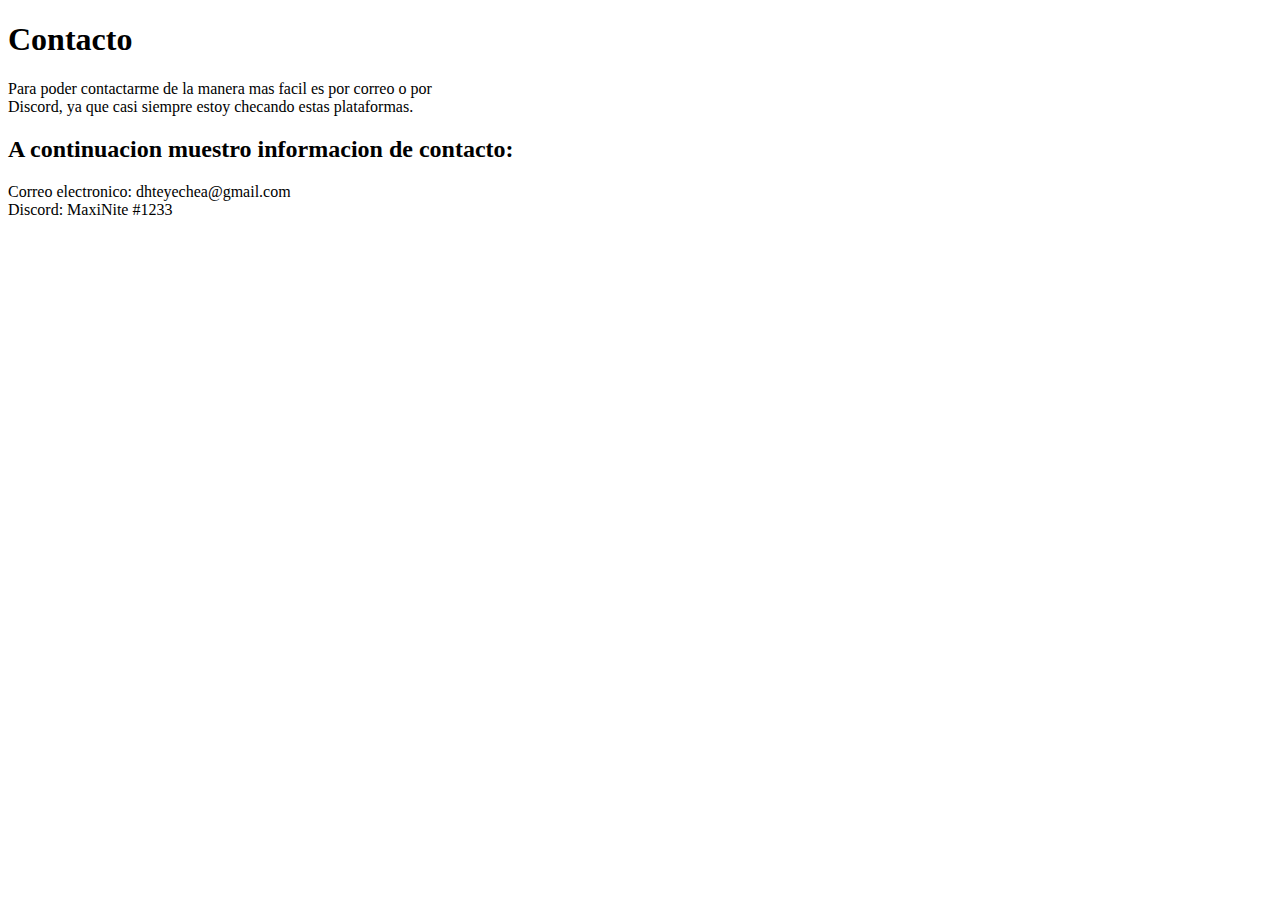
==== contacto.html @ dccf6878 "Se crea index y paginas de interes." ====
<!DOCTYPE html>

<html>

<head>
<title>Contacto</title>
</head>

<body>
	<h1>Contacto</h1>
    <p>
        Para poder contactarme de la manera mas facil es por correo o por <br> 
        Discord, ya que casi siempre estoy checando estas plataformas.
    </p>

    <h2>A continuacion muestro informacion de contacto:</h2>
    <p>
        Correo electronico: dhteyechea@gmail.com <br>
        Discord: MaxiNite #1233
    </p>

</body>

</html>
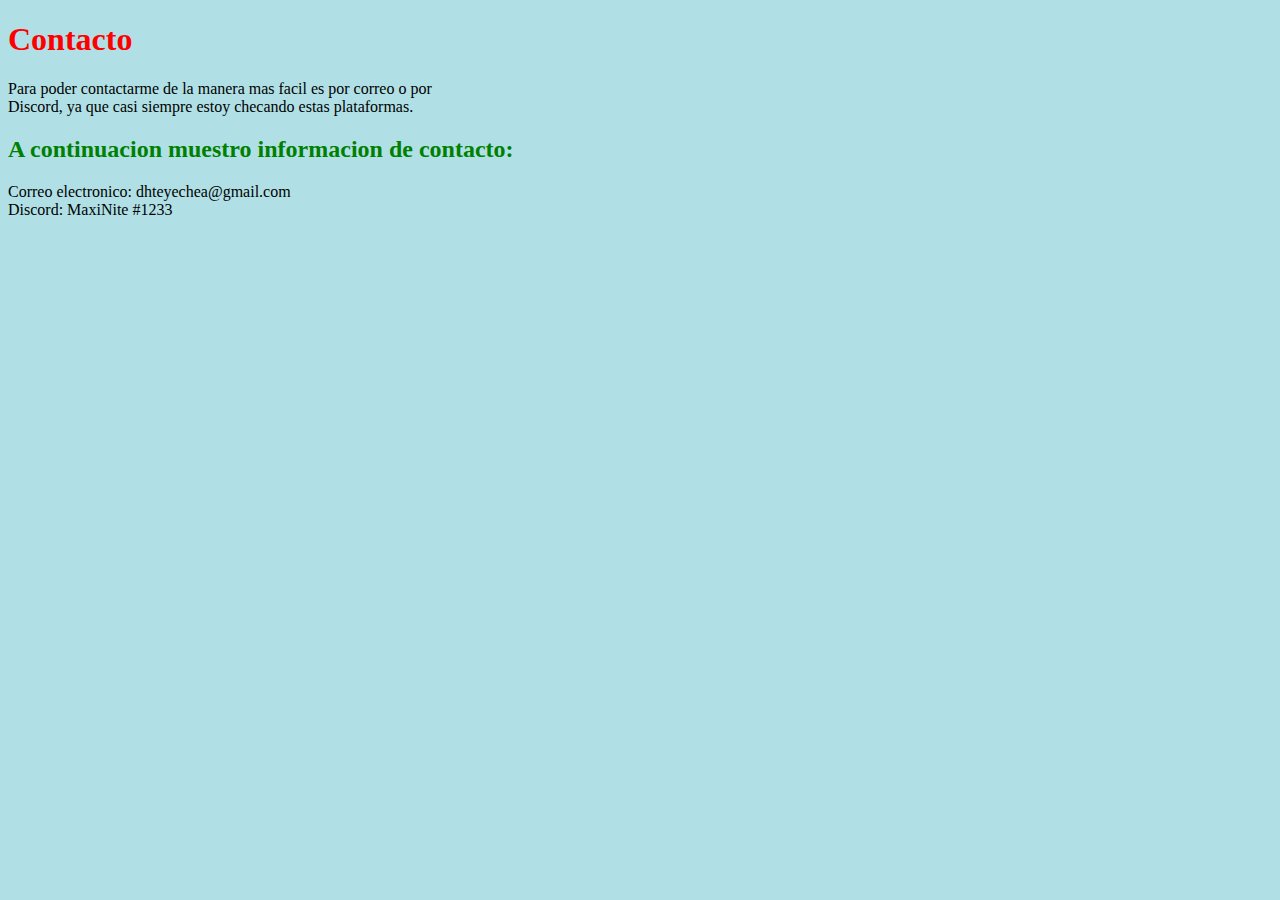
==== commit 702271cb: "Estilos" ====
--- a/contacto.html
+++ b/contacto.html
@@ -4,6 +4,7 @@
 
 <head>
 <title>Contacto</title>
+<link rel="stylesheet" href="styles.css">
 </head>
 
 <body>
--- a/styles.css
+++ b/styles.css
@@ -0,0 +1,9 @@
+body {
+  background-color: powderblue;
+}
+h1 {
+  color: red;
+}
+h2 {
+  color: green;
+}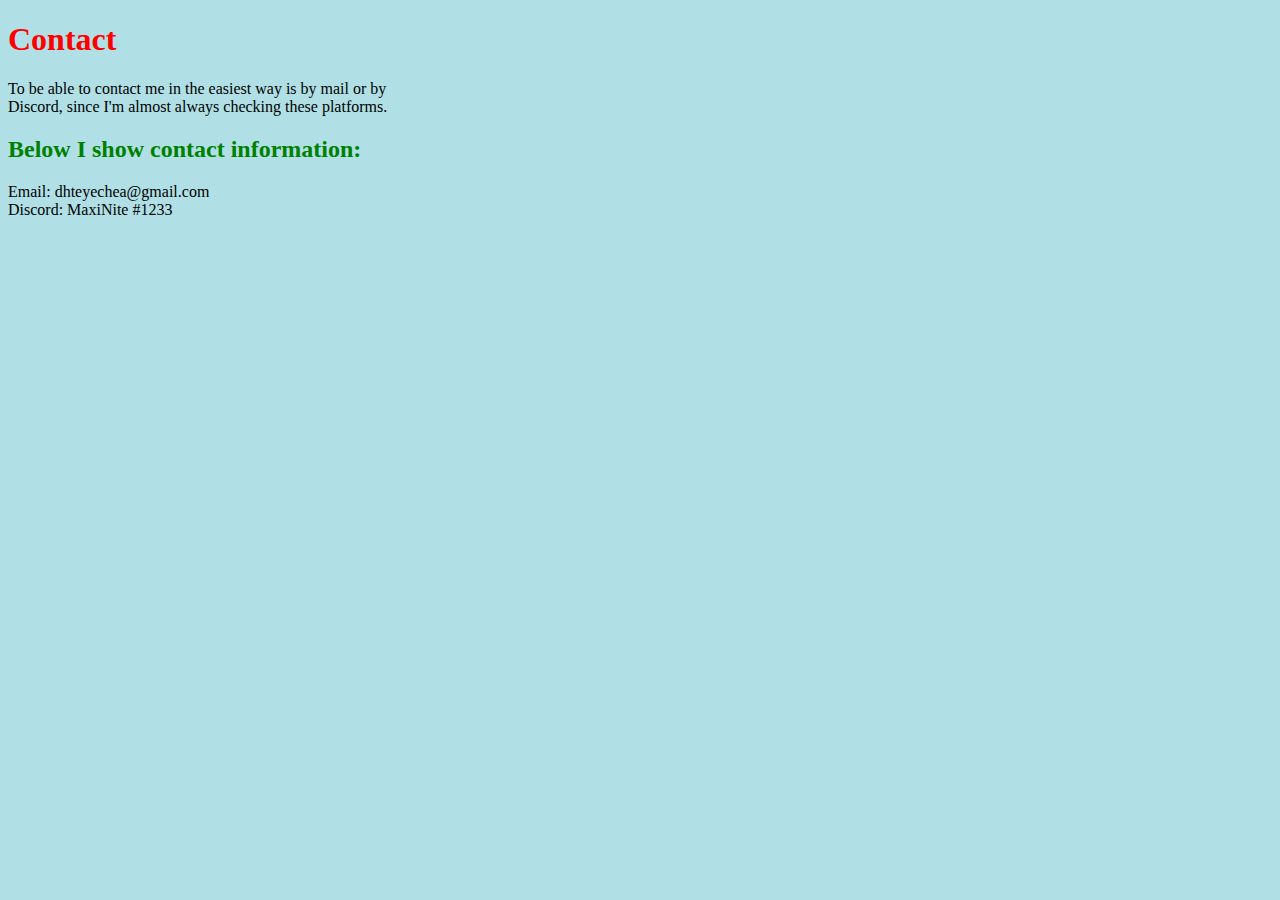
==== commit 2e97000d: "Cambio idioma" ====
--- a/contacto.html
+++ b/contacto.html
@@ -3,20 +3,20 @@
 <html>
 
 <head>
-<title>Contacto</title>
+<title>Contact</title>
 <link rel="stylesheet" href="styles.css">
 </head>
 
 <body>
-	<h1>Contacto</h1>
+	<h1>Contact</h1>
     <p>
-        Para poder contactarme de la manera mas facil es por correo o por <br> 
-        Discord, ya que casi siempre estoy checando estas plataformas.
+        To be able to contact me in the easiest way is by mail or by <br>
+        Discord, since I'm almost always checking these platforms.
     </p>
 
-    <h2>A continuacion muestro informacion de contacto:</h2>
+    <h2>Below I show contact information:</h2>
     <p>
-        Correo electronico: dhteyechea@gmail.com <br>
+        Email: dhteyechea@gmail.com <br>
         Discord: MaxiNite #1233
     </p>
 
